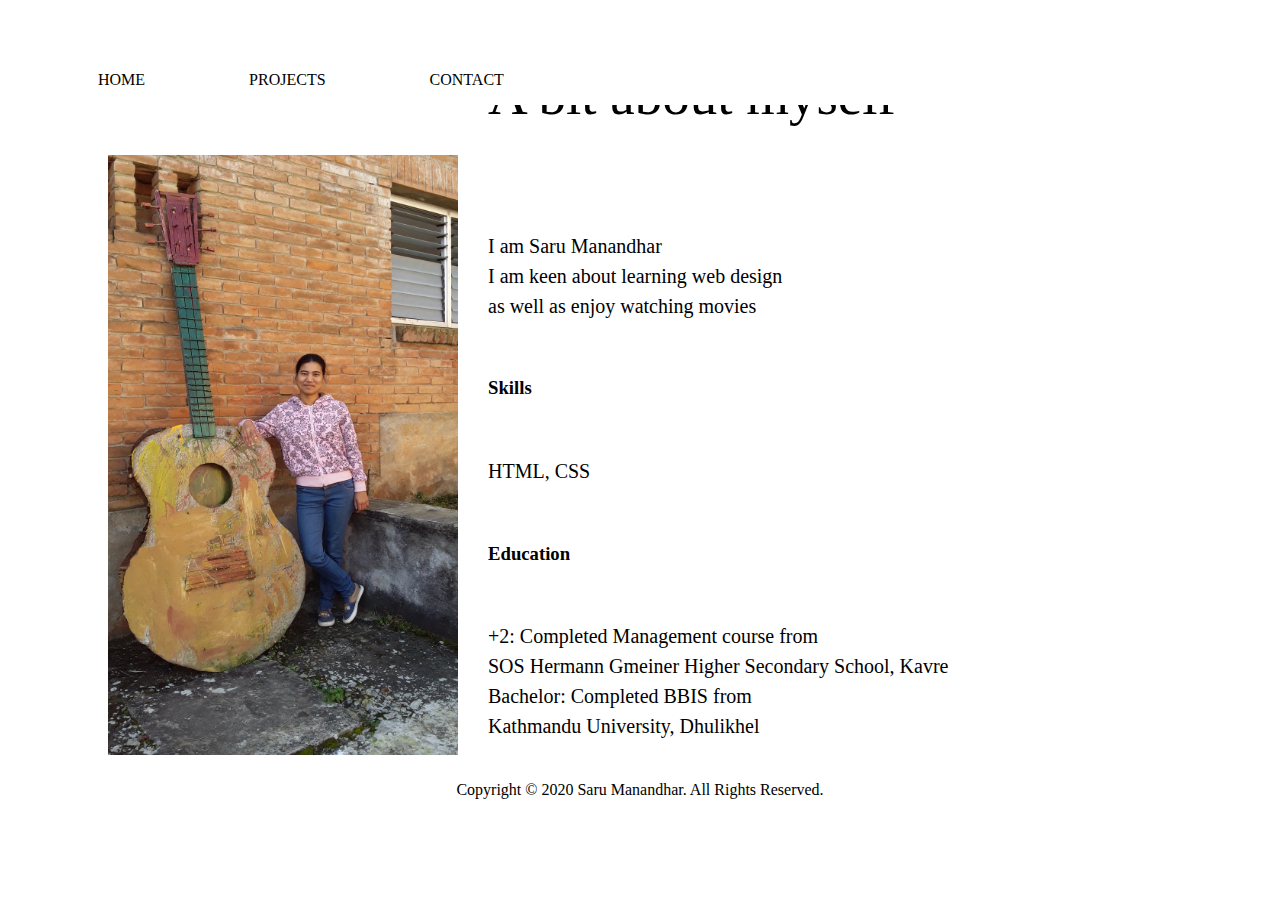
==== index.html @ b9d6f0fb "first commit" ====
<!DOCTYPE html>
<html>
<head>
	<title>Personal Website</title>
	<meta name="viewport" content="width=device-width, initial-scale=1.0">
	<meta name="keywords" content="Portfolio of Saru Manandhar">
	<meta name="description" content="Web Development Enthusiast">
	<link rel="stylesheet" type="text/css" href="style.css">
</head>
<body>
<header style="margin: 0px">
	<nav  id="top">
	<ul>
		<li>HOME</li>
		<li>PROJECTS</li>
		<li>CONTACT</li>
	</ul>
</nav>
</header>
<div id="profilePic">
	<img src="MyPic.jpg" width="350px" height="600px">
</div>
<div class="bio">
	<div><p class="heading">
		A bit about myself
	</p><br>
	</div>
	<p>I am Saru Manandhar<br>
		I am keen about learning web design <br>
		as well as enjoy watching movies</p><br>

	<h3>Skills</h3><br>
	<p>HTML, CSS</p><br>

	<h3>Education</h3><br>
	<p>+2: Completed Management course from <br>
		SOS Hermann Gmeiner Higher Secondary School, Kavre<br>
		Bachelor: Completed BBIS from <br>
		Kathmandu University, Dhulikhel</p>
</div>
<footer class="foot">
	Copyright &copy; 2020 Saru Manandhar. All Rights Reserved.
</footer>
</body>
</html>
---- style.css ----
ul li{
	display: inline;
	padding-left: 50px;
	padding-right: 50px;
	padding-top: 0px;
	padding-bottom: 10px;
}
#top{
	position: fixed;
	background-color: rgba(255, 255, 255, 255);
	width: 100%;
	margin: 0px;
	float: none;
}
#profilePic{
	z-index: -1;
	margin-top: 100px;
	margin-left: 100px;
	float: left;
}
.bio{
	margin-left: 480px;
}
.heading{
	font-family: Canela, serif;
	font-size: 55px;
}
div p{
	line-height: 1.5;
	font-size: 20px;
}
.foot{
	text-align: center;
	padding: 20px;
	margin: 10px;
}
.contactMe{
	font-size: 55px;
	font-family: Canela, serif;
}
.guestInfor{
	padding: 50px;
	box-sizing: border-box;
}
}
input[type=text]{
	width: 50%;
	padding: 10px;
	margin: 10px;
	display: inline-block;
	border-bottom: 1px solid #ccc;
	box-sizing: border-box;
}
input[type=submit]{
	width: 100%;
	background-color: purple;
	color: white;
	padding: 10px 20px;
	margin: 10px o; 
}
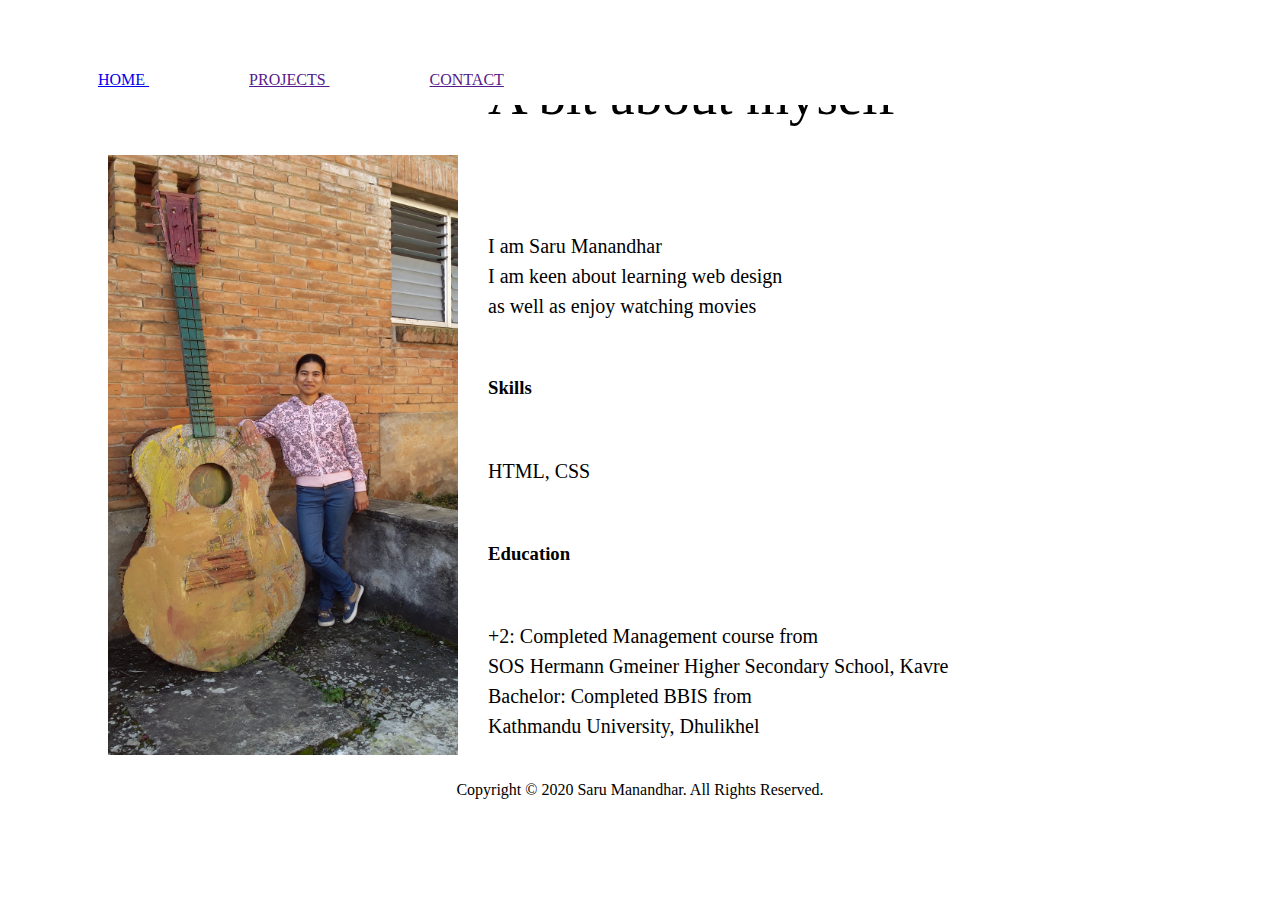
==== commit 154c9303: "Update index.html" ====
--- a/index.html
+++ b/index.html
@@ -11,9 +11,9 @@
 <header style="margin: 0px">
 	<nav  id="top">
 	<ul>
-		<li>HOME</li>
-		<li>PROJECTS</li>
-		<li>CONTACT</li>
+		<li><a href = "index.html" > HOME </a></li>
+		<li><a href = "" > PROJECTS </a> </li>
+		<li><a href = "" >CONTACT</a></li>
 	</ul>
 </nav>
 </header>
@@ -42,4 +42,4 @@
 	Copyright &copy; 2020 Saru Manandhar. All Rights Reserved.
 </footer>
 </body>
-</html>+</html>
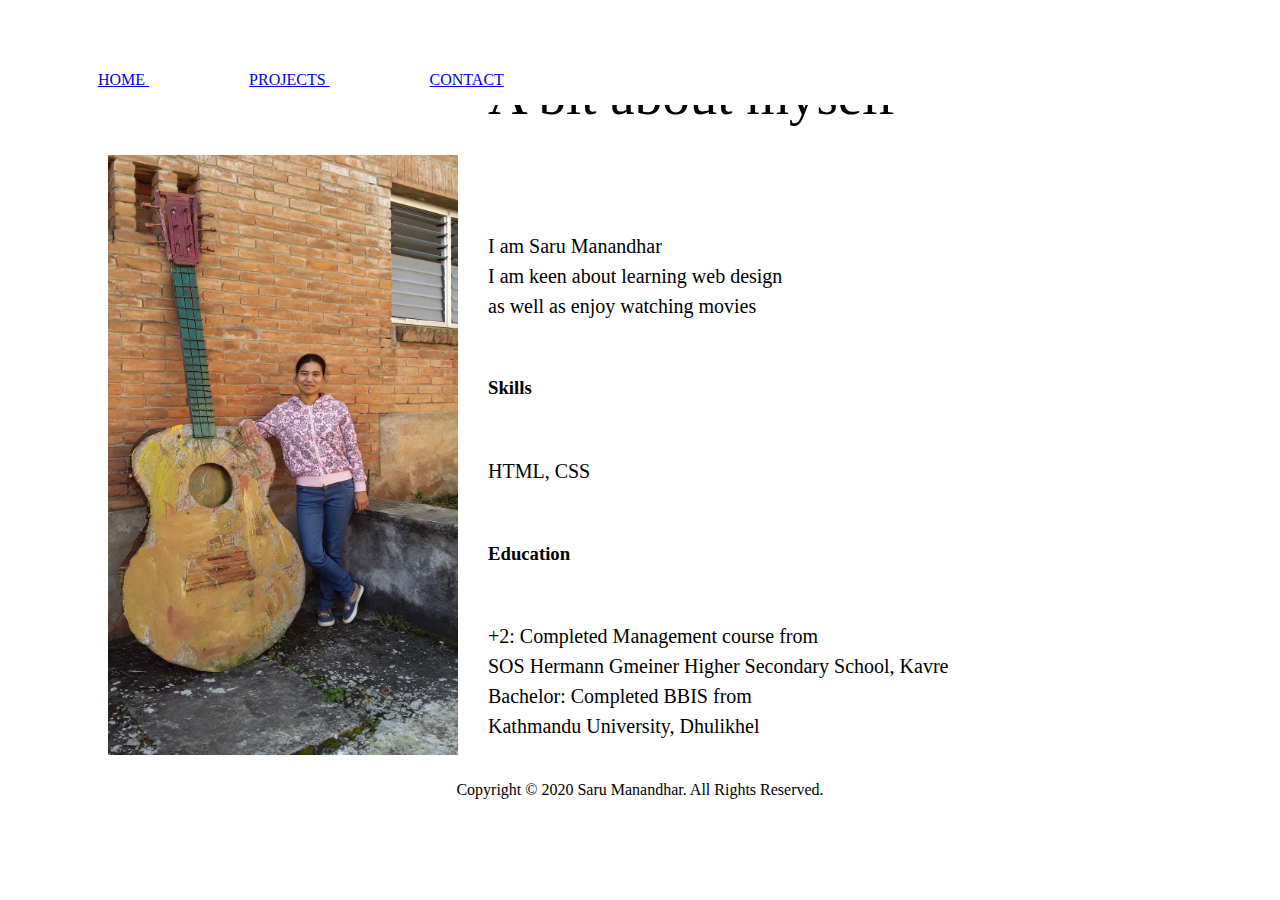
==== commit c24042da: "Update index.html" ====
--- a/index.html
+++ b/index.html
@@ -12,8 +12,8 @@
 	<nav  id="top">
 	<ul>
 		<li><a href = "index.html" > HOME </a></li>
-		<li><a href = "" > PROJECTS </a> </li>
-		<li><a href = "" >CONTACT</a></li>
+		<li><a href = "Project.html" > PROJECTS </a> </li>
+		<li><a href = "contact.html" >CONTACT</a></li>
 	</ul>
 </nav>
 </header>
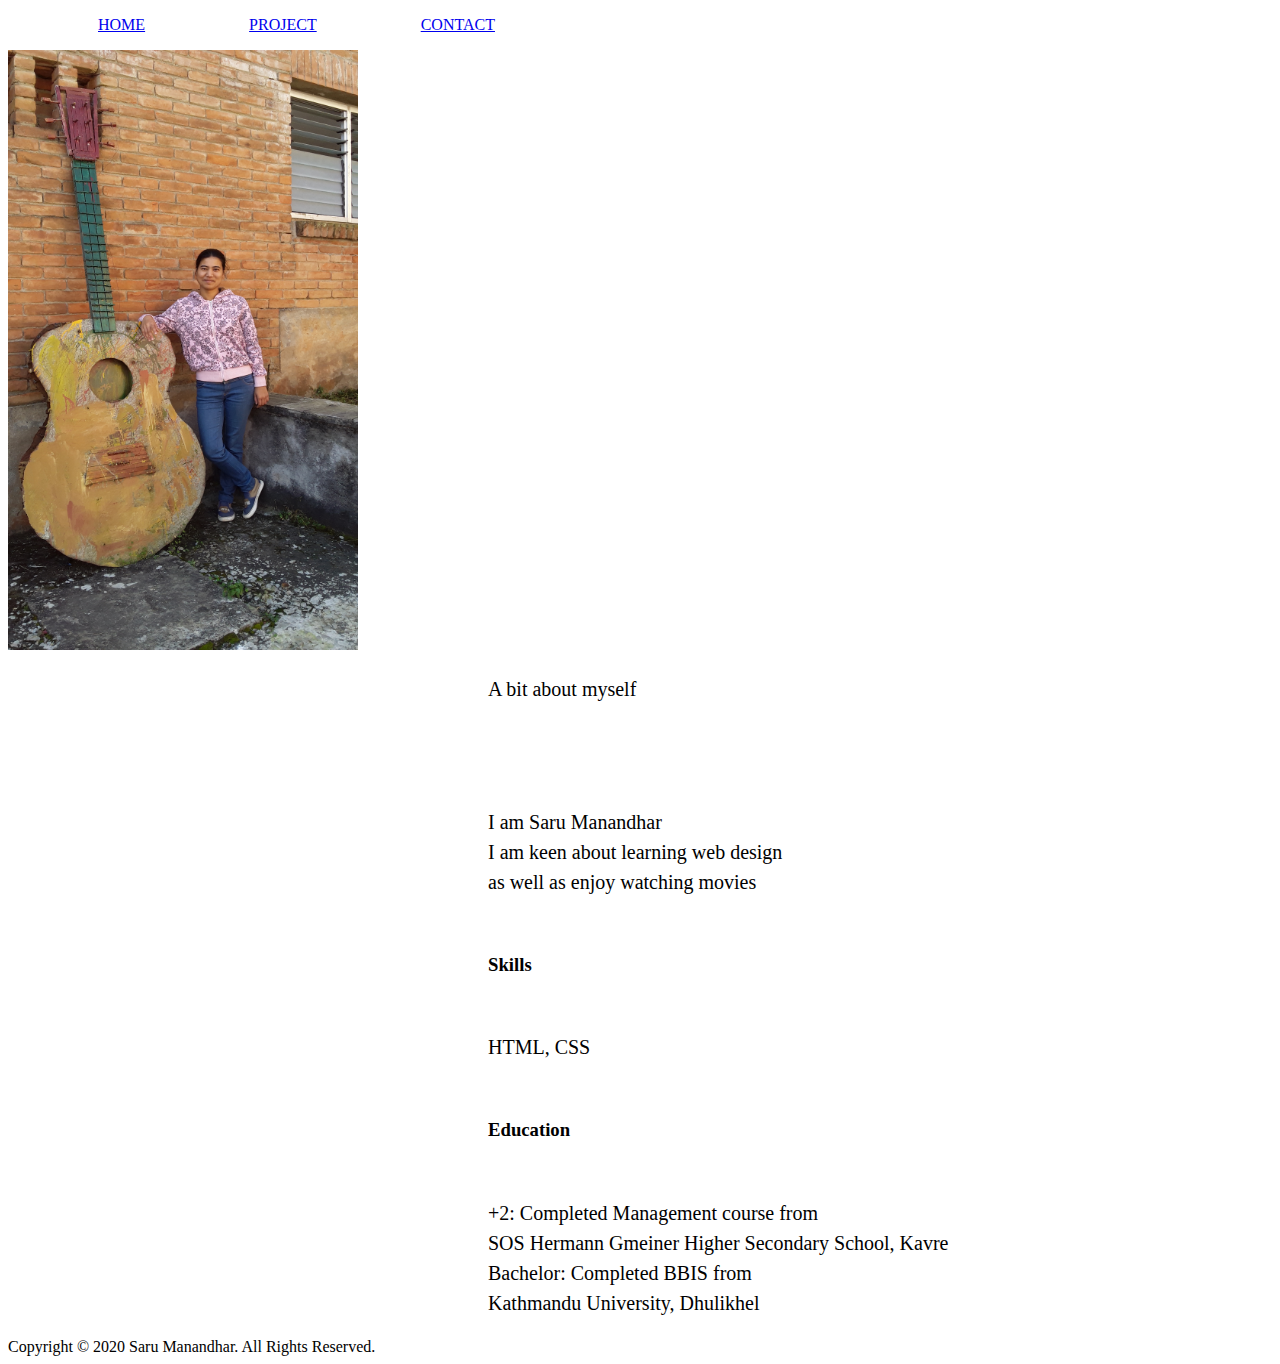
==== commit 1dd662cf: "Update index.html" ====
--- a/index.html
+++ b/index.html
@@ -1,31 +1,37 @@
 <!DOCTYPE html>
 <html>
 <head>
-	<title>Personal Website</title>
+	<title>My Portfolio</title>
 	<meta name="viewport" content="width=device-width, initial-scale=1.0">
 	<meta name="keywords" content="Portfolio of Saru Manandhar">
 	<meta name="description" content="Web Development Enthusiast">
+	
 	<link rel="stylesheet" type="text/css" href="style.css">
 </head>
 <body>
-<header style="margin: 0px">
-	<nav  id="top">
+<div class="box">
+  <div class="header">
+	
+    <div class="navigation">
 	<ul>
-		<li><a href = "index.html" > HOME </a></li>
-		<li><a href = "Project.html" > PROJECTS </a> </li>
-		<li><a href = "contact.html" >CONTACT</a></li>
+		<li><a href="index.html" target="_self">HOME</a></li>
+		<li><a href="#" target="_self">PROJECT</a></li>
+		<li><a href="contact.html" target="_self">CONTACT</a></li>
 	</ul>
-</nav>
-</header>
-<div id="profilePic">
-	<img src="MyPic.jpg" width="350px" height="600px">
-</div>
-<div class="bio">
-	<div><p class="heading">
+	</div>
+  </div>
+  
+  <div class="mainbody">
+    <div class="pic">
+	  <img src="MyPic.jpg" alt="MyPhoto" width="350px" height="600px">
+	  </div>
+	  <div class="bio">
+    <div class="heading">
+			<p>
 		A bit about myself
 	</p><br>
 	</div>
-	<p>I am Saru Manandhar<br>
+		<p>I am Saru Manandhar<br>
 		I am keen about learning web design <br>
 		as well as enjoy watching movies</p><br>
 
@@ -37,9 +43,13 @@
 		SOS Hermann Gmeiner Higher Secondary School, Kavre<br>
 		Bachelor: Completed BBIS from <br>
 		Kathmandu University, Dhulikhel</p>
+  </div>
+  </div>
+	
+  
+  
+
 </div>
-<footer class="foot">
-	Copyright &copy; 2020 Saru Manandhar. All Rights Reserved.
-</footer>
+  <div class="footer">Copyright &copy; 2020 Saru Manandhar. All Rights Reserved. </div>
 </body>
 </html>
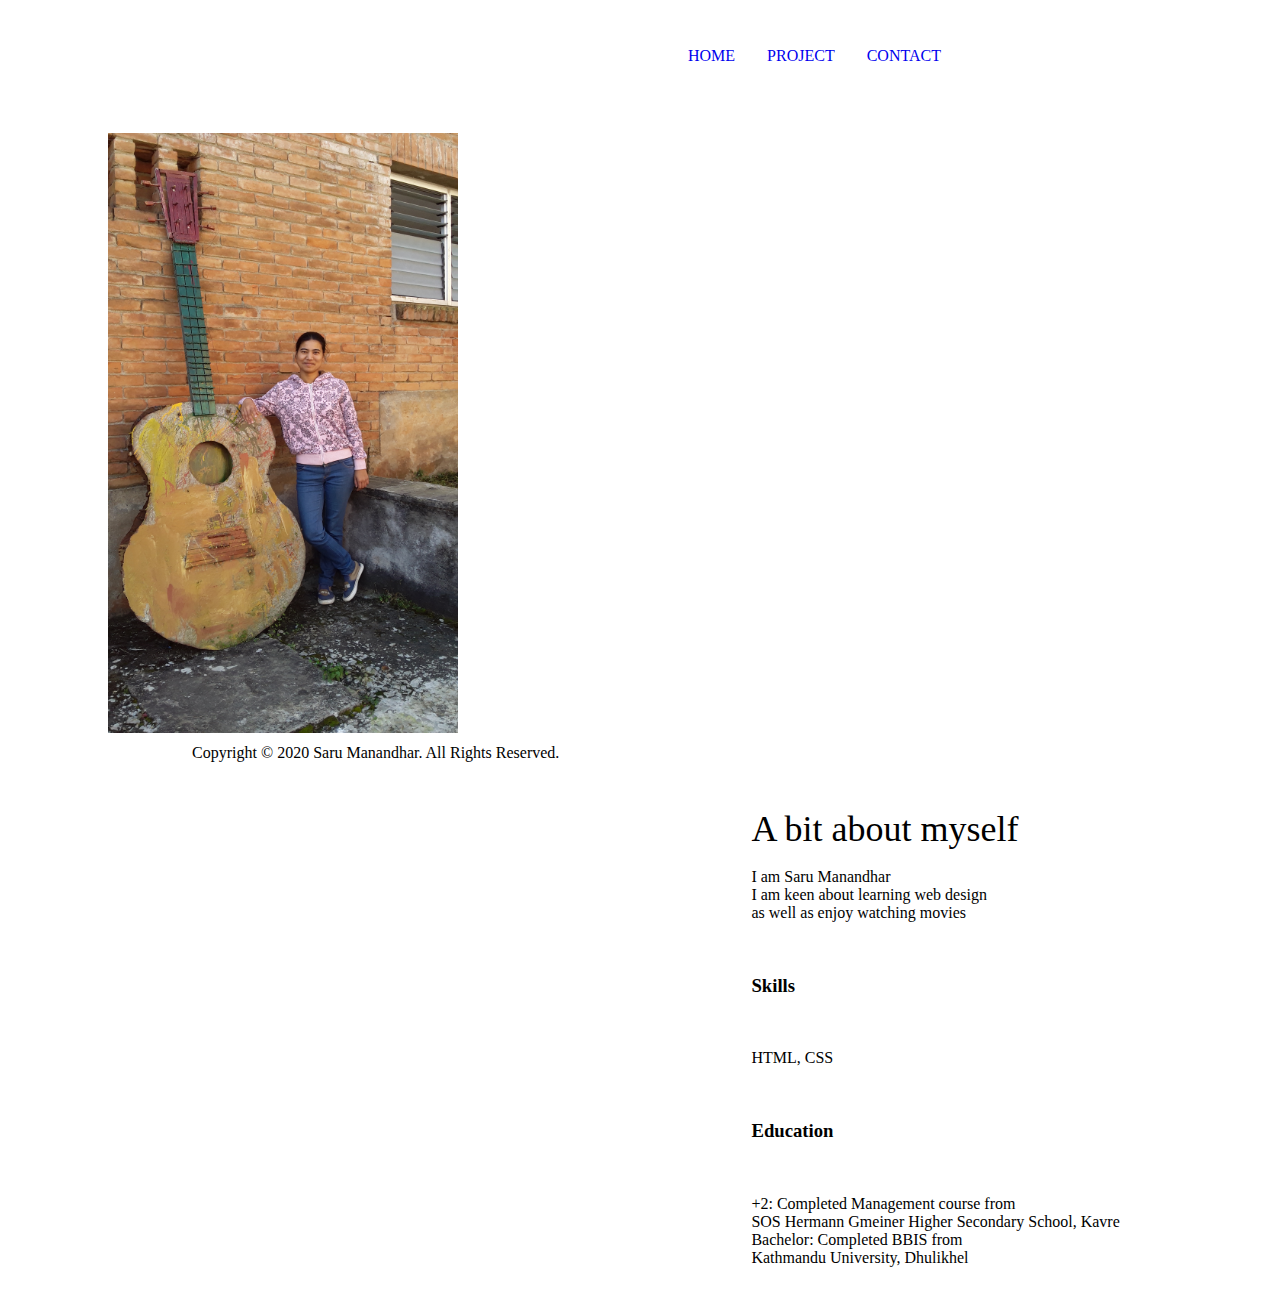
==== commit edd91c0b: "Update index.html" ====
--- a/index.html
+++ b/index.html
@@ -15,7 +15,7 @@
     <div class="navigation">
 	<ul>
 		<li><a href="index.html" target="_self">HOME</a></li>
-		<li><a href="#" target="_self">PROJECT</a></li>
+		<li><a href="Project.html" target="_self">PROJECT</a></li>
 		<li><a href="contact.html" target="_self">CONTACT</a></li>
 	</ul>
 	</div>
--- a/style.css
+++ b/style.css
@@ -1,60 +1,162 @@
-ul li{
+.box {
+	padding: 0px;
+	height: 100%;
+	width: 100%;
+	border-top-width: 1px;
+	border-right-width: 1px;
+	border-bottom-width: 1px;
+	border-left-width: 1px;
 	display: inline;
-	padding-left: 50px;
+}
+.header {
+	padding: 0px;
+	float: none;
+	height: 100px;
+	width: 100%;
+	border-top-width: 0px;
+	border-right-width: 0px;
+	border-bottom-width: 0px;
+	border-left-width: 0px;
+}
+.mainbody {
+	height: 100%;
+	width: 100%;
+}
+.pic {
+	float: none;
+	margin-left: 100px;
+	width: 30%;
+	margin-right: 10px;
+	clear: right;
+}
+.bio {
+	margin: 10px;
+	padding: 5px;
+	height: 100%;
+	width: 40%;
+	float: right;
+	clear: none;
+	position: relative;
+}
+.navigation {
+	height: 100px;
+	width: 600px;
+	float: right;
+	background-color: #FFFFFF;
+	margin-top: 25px;
+}
+ul {
+  list-style-type: none;
+  margin: 0;
+  padding: 0;
+  overflow: hidden;
+  //border: 1px solid #e7e7e7;
+  //background-color: #f3f3f3;
+}
+
+li {
+  float: left;
+}
+
+li a {
+  display: block;
+  //color: #4CAF50;
+  text-align: center;
+  padding: 14px 16px;
+  text-decoration: none;
+}
+
+li a:hover:not(.active) {
+  background-color: #ddd;
+}
+
+li a.active {
+  color: white;
+  background-color: #4CAF50;
+}
+.heading {
+	margin: 0px;
+	clear: left;
+	height: 30px;
+	font-family: Canela, serif;
+	font-size: 36px;
+	padding-top: 20px;
 	padding-right: 50px;
-	padding-top: 0px;
-	padding-bottom: 10px;
+	padding-bottom: 50px;
+	padding-left: 0px;
 }
-#top{
-	position: fixed;
-	background-color: rgba(255, 255, 255, 255);
+.footer {
+	margin: 2px;
+	padding: 5px;
+	height: 20px;
 	width: 100%;
-	margin: 0px;
-	float: none;
+	text-align: center;
 }
-#profilePic{
-	z-index: -1;
-	margin-top: 100px;
-	margin-left: 100px;
-	float: left;
+input[type=submit] {
+  background-color: #003300;
+  color: white;
+  padding: 12px 20px;
+  border: none;
+  border-radius: 4px;
+  cursor: pointer;
+  float: left;
+  margin: 25px;
 }
-.bio{
-	margin-left: 480px;
+input[type=reset]{
+  background-color: #003300;
+  color: white;
+  padding: 12px 20px;
+  border: none;
+  border-radius: 4px;
+  cursor: pointer;
+  float: left;
+  margin: 25px;
 }
-.heading{
-	font-family: Canela, serif;
-	font-size: 55px;
+
+input[type=submit]:hover {
+  background-color: #009999;
 }
-div p{
-	line-height: 1.5;
-	font-size: 20px;
+input[type=reset]:hover {
+  background-color: #009999;
 }
-.foot{
-	text-align: center;
-	padding: 20px;
+.clickbutton {
 	margin: 10px;
 }
-.contactMe{
-	font-size: 55px;
-	font-family: Canela, serif;
+input[type=button] {
+  background-color: #003300;
+  color: white;
+  padding: 12px 20px;
+  border: none;
+  border-radius: 4px;
+  cursor: pointer;
+  float: left;
+  margin: 25px;
 }
-.guestInfor{
-	padding: 50px;
-	box-sizing: border-box;
-}
+.row{
+  width:100%;
 }
 input[type=text]{
-	width: 50%;
-	padding: 10px;
-	margin: 10px;
-	display: inline-block;
-	border-bottom: 1px solid #ccc;
-	box-sizing: border-box;
+ padding: 12px;
+ border: 1px solid #ccc;
+ border-radius: 4px;
+ resize: vertical;
+ font-family:Canela serif;
 }
-input[type=submit]{
+input[type=email]{
+ padding: 12px;
+ border: 1px solid #ccc;
+ border-radius: 4px;
+ resize: vertical;
+ font-family:Canela serif;
+}
+#message{
+ padding: 12px;
+ border: 1px solid #ccc;
+ border-radius: 4px;
+ resize: vertical;
+ font-family:Canela serif;
+}
+.followMe {
+	height: auto;
 	width: 100%;
-	background-color: purple;
-	color: white;
-	padding: 10px 20px;
-	margin: 10px o; 
-}+}
